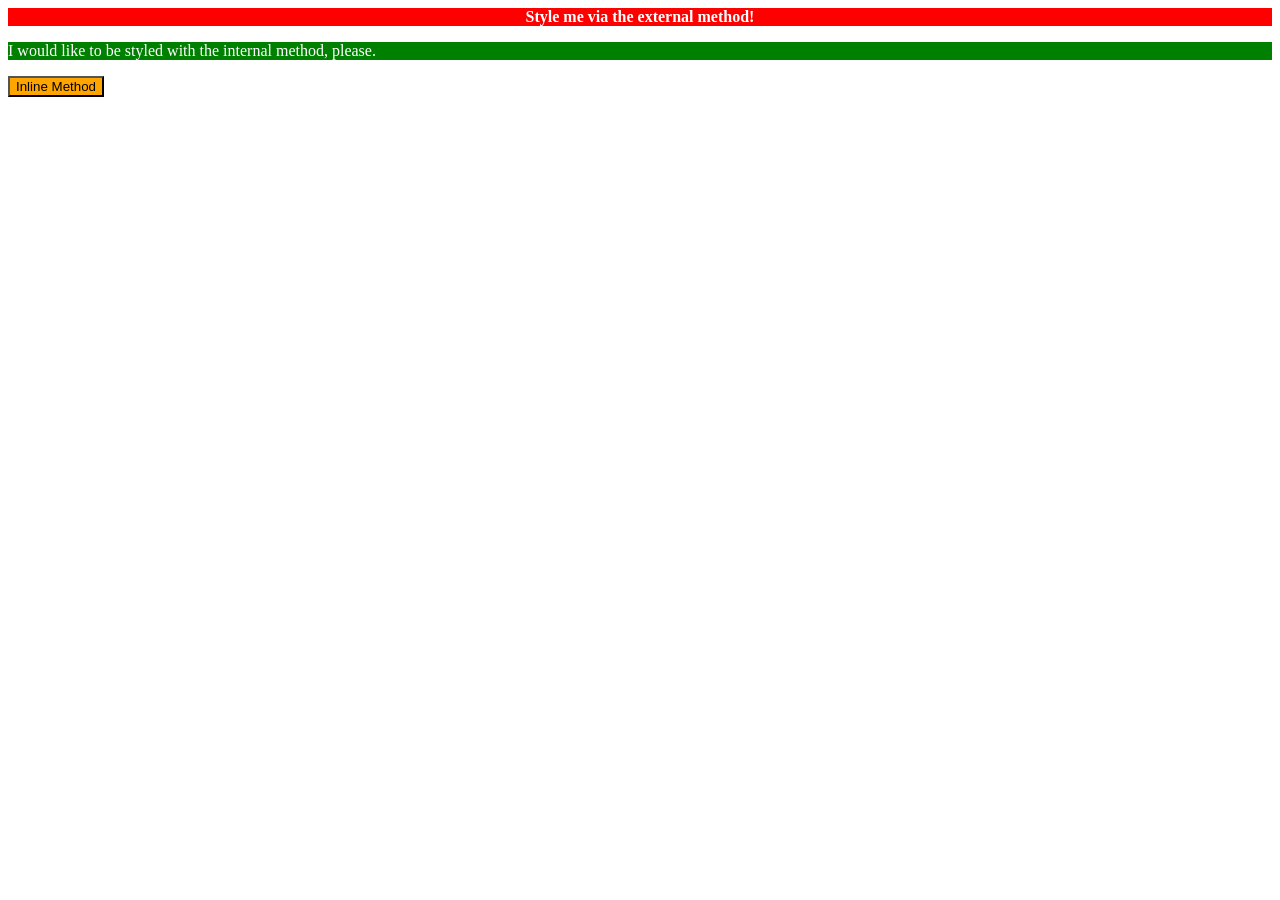
==== foundations/intro-to-css/01-css-methods/index.html @ 348b7bfc "Made a new css file with adding styles to it, also added inline and internal styles to the index.htm" ====
<!DOCTYPE html>
<html lang="en">
  <head>
    <meta charset="UTF-8">
    <meta http-equiv="X-UA-Compatible" content="IE=edge">
    <meta name="viewport" content="width=device-width, initial-scale=1.0">
    <title>Methods for Adding CSS</title>
    <link rel = "stylesheet" href = "styles.css">
    <style>
      p {
        background-color: green;
        color: white;
        size: 18px;
      }
    </style>
  </head>
  <body>
    <div>Style me via the external method!</div>
    <p>I would like to be styled with the internal method, please.</p>
    <button style= "background-color: orange; size: 18px;">Inline Method</button>
  </body>
</html>
---- foundations/intro-to-css/01-css-methods/styles.css ----
div {
    color: white;
    background-color: red;
    size: 32px;
    text-align: center;
    font-weight: bold;
}
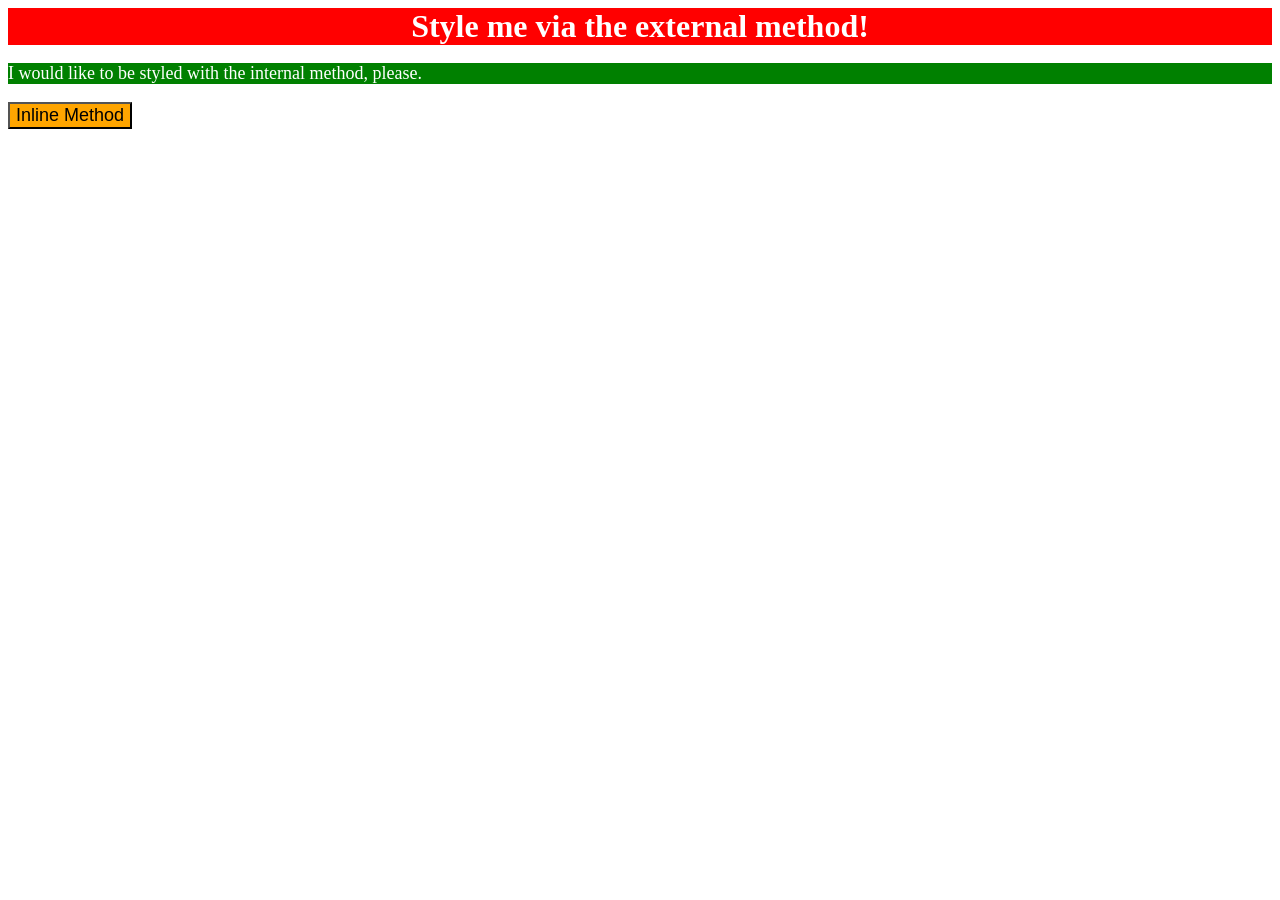
==== commit eae30a67: "added mintues changes to syntax" ====
--- a/foundations/intro-to-css/01-css-methods/index.html
+++ b/foundations/intro-to-css/01-css-methods/index.html
@@ -10,13 +10,13 @@
       p {
         background-color: green;
         color: white;
-        size: 18px;
+        font-size: 18px;
       }
     </style>
   </head>
   <body>
     <div>Style me via the external method!</div>
     <p>I would like to be styled with the internal method, please.</p>
-    <button style= "background-color: orange; size: 18px;">Inline Method</button>
+    <button style= "background-color: orange; font-size: 18px;">Inline Method</button>
   </body>
 </html>
--- a/foundations/intro-to-css/01-css-methods/styles.css
+++ b/foundations/intro-to-css/01-css-methods/styles.css
@@ -1,7 +1,7 @@
 div {
     color: white;
     background-color: red;
-    size: 32px;
+    font-size: 32px;
     text-align: center;
     font-weight: bold;
 }
